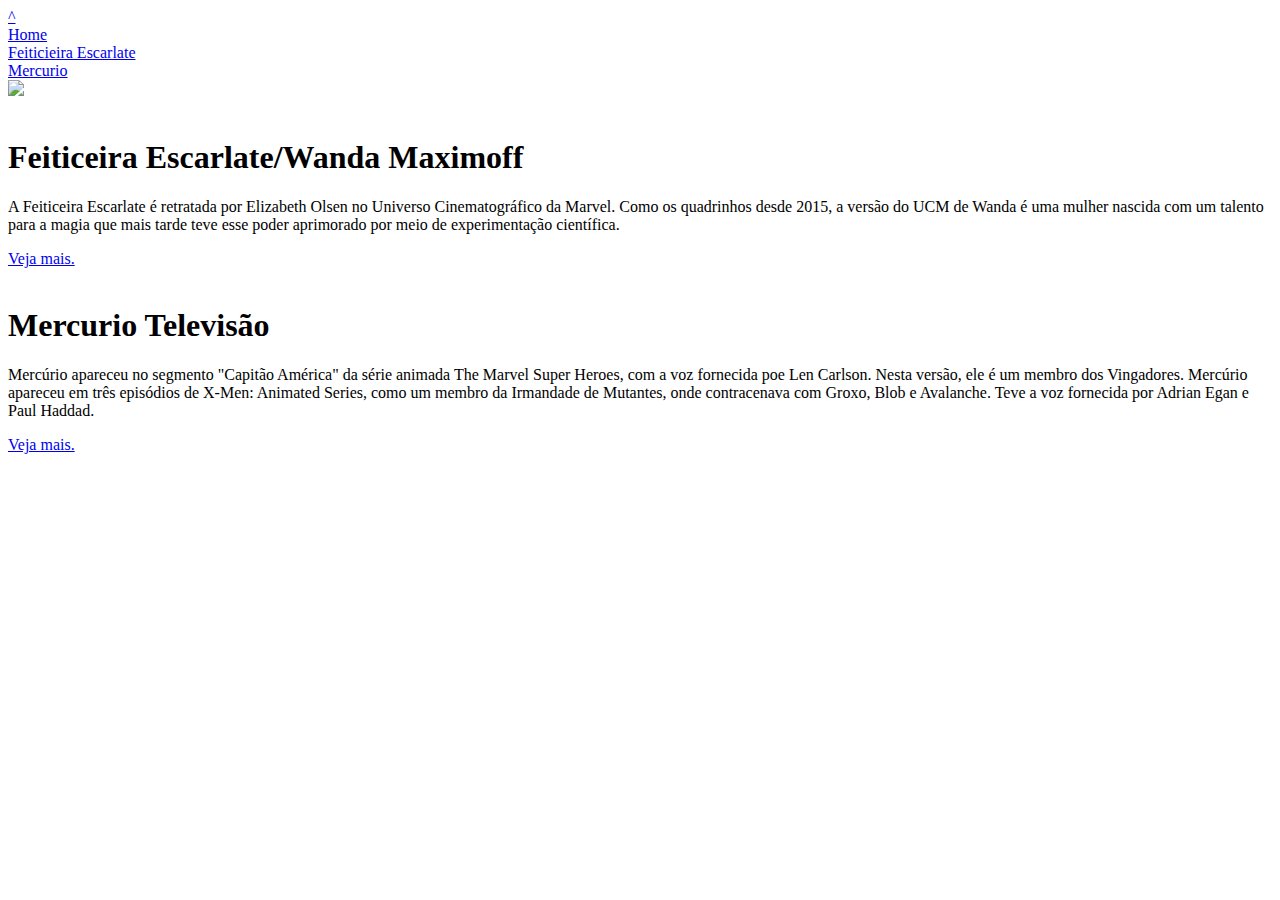
==== index.html @ d6617966 "Projeto" ====
<!DOCTYPE html>
<html lang="en">
<head>
    <meta charset="UTF-8">
    <title>Home</title>
    <meta charset="utf-8">
    

    <link href="css/style.css" rel="stylesheet">
</head>

<body >

    <div class="arrow-btn">
      <a href="#">
        <span>^</span>
      </a>
    </div>

    <div class="site" >
      <nav class="menu">
          <li><a class="active visitado" href="home.html">Home </a></li>
          <li><a href="heroiFeiticeiraEscarlate.html">Feiticieira Escarlate</a></li>
          <li><a class="active " href="heroiMercurio.html">Mercurio </a></li>
      </nav>
   
        <img class="imageBanner" src="images/familiaMercurio.jpg">
      
      <div class="conteudo">

        <div class="item">
              <img class="" src="images/feiticieiraEscarlate.jpg" alt="">
              <div class="text-area">
                  <h1>Feiticeira Escarlate/Wanda Maximoff</h1>
                  <p>
                    A Feiticeira Escarlate é retratada por Elizabeth Olsen no Universo Cinematográfico da Marvel. Como os quadrinhos desde 2015, a versão do UCM de Wanda é uma mulher nascida com um talento para a magia que mais tarde teve esse poder aprimorado por meio de experimentação científica.
                  </p>
                  <a href="heroiFeiticeiraEscarlate.html#feiticeira">Veja mais.</a>
              </div>
        </div>

        
        <div class="item">
          <img class="" src="images/mercurioDisney.jpeg" alt="">
          <div class="text-area">
              <h1>Mercurio Televisão</h1>
              <p>
                Mercúrio apareceu no segmento "Capitão América" da série animada The Marvel Super Heroes, com a voz fornecida poe Len Carlson. Nesta versão, ele é um membro dos Vingadores.
Mercúrio apareceu em três episódios de X-Men: Animated Series, como um membro da Irmandade de Mutantes, onde contracenava com Groxo, Blob e Avalanche. Teve a voz fornecida por Adrian Egan e Paul Haddad.
              </p>
              <a href="heroiMercurio.html#televisao">Veja mais.</a>
          </div>
        </div>

      </div>

    </div>
</body>
</html>
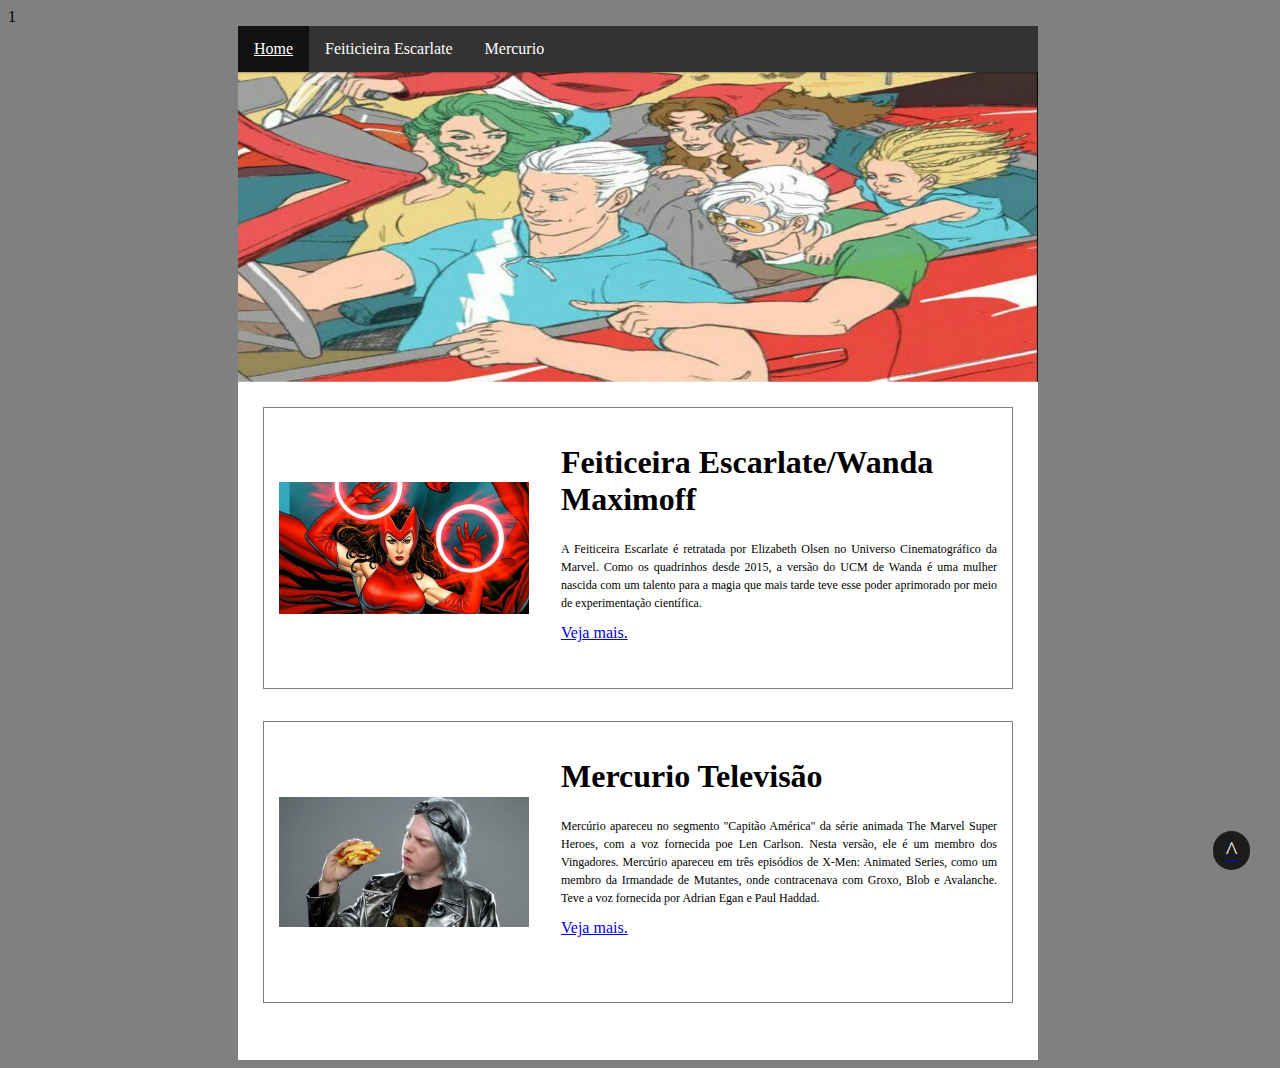
==== commit b98e5ce3: "Update index.html" ====
--- a/index.html
+++ b/index.html
@@ -5,7 +5,7 @@
     <title>Home</title>
     <meta charset="utf-8">
     
-
+     <version>1</version>
     <link href="css/style.css" rel="stylesheet">
 </head>
 
--- a/css/style.css
+++ b/css/style.css
@@ -0,0 +1,168 @@
+html{
+  scroll-behavior: smooth;
+}
+.item {
+  display: flex;
+  margin-bottom: 2em;
+  border: 1px solid gray;
+  padding: 15px ;
+}
+.item img{
+    width: 250px;
+    height: 250px;
+    object-fit: contain;
+   
+    margin-right: 2em;
+}
+
+.arrow-btn{
+  position: fixed;
+  bottom: 30px;
+  right: 30px;
+  z-index: 9;
+
+  padding-top: 10px;
+}
+
+.arrow-btn a{
+    height: 39px;
+    width: 37px;
+    text-align: center;
+    background-color: #1b1b1b ;
+    display: block;
+    border-radius: 30px;
+    cursor: pointer;
+    
+}
+
+.arrow-btn a span{
+  color : #f2f2f2;
+  line-height: 39px;
+  font-size: 25px;
+}
+
+.arrow-btn a span:hover{
+  color : red;
+}
+
+/* Menu */
+ .menu {
+    list-style-type: none;
+    margin: 0;
+    padding: 0;
+    overflow: hidden;
+    background-color: #333;
+    width: 800px;
+  }
+
+  body{
+    background-color: gray;
+  }
+  
+  nav li  {
+    float: left;
+    justify-content: center;
+    display: flex;
+  }
+  
+  li a {
+    display: block;
+    color: white;
+    text-align: center;
+    padding: 14px 16px;
+    text-decoration: none;
+    
+  }
+
+  .visitado{
+    background-color: #111;
+    text-decoration: underline;
+  }
+  li a:hover {
+    background-color: #111;
+    text-decoration: underline;
+  }
+
+  li a:visited{
+    text-decoration: underline;
+  }
+
+  a link{
+    text-decoration: none;
+  }
+
+
+
+/* Corpo do site */
+  .siteFeiticeira{
+    background-image: url("/images/backgroundFeiticeira.jpg");
+  }
+
+  .site{    
+
+    margin-left: 230px;
+
+  }
+
+  .conteudo{
+    background-color: white;
+    /* border: solid; */
+    width: 750px;
+    padding:25px;
+}
+
+
+
+/* Imagem do site */
+.imageBanner{
+    display: flex;
+    justify-content: center;
+    width: 800px;
+    height: 310px;
+}
+
+p{
+    font-size: 12px;
+    text-align: justify;
+    line-height: 1.5;
+    color: black;
+}
+.magia{
+  position: relative;
+  left: 230px;
+  width: 280px;
+
+}
+.familia{
+  position: relative;
+  left: 76px;
+}
+.familiaMercurio{
+  position: relative;
+  width: 450px;
+  left: 145px;
+}
+.mercurioHistoria{
+  height: 300px;
+  width: 600px;
+  position: relative;
+  left: 80px;
+}
+
+figcaption{
+  text-align: center;
+}
+.feiticeiraDisney{
+    height: 300px;
+    width: 250px;
+    position: relative;
+    left: 488px;
+}
+.mercurioDisney{
+  height: 300px;
+  width: 600px;
+  position: relative;
+  left: 80px;
+}
+
+
